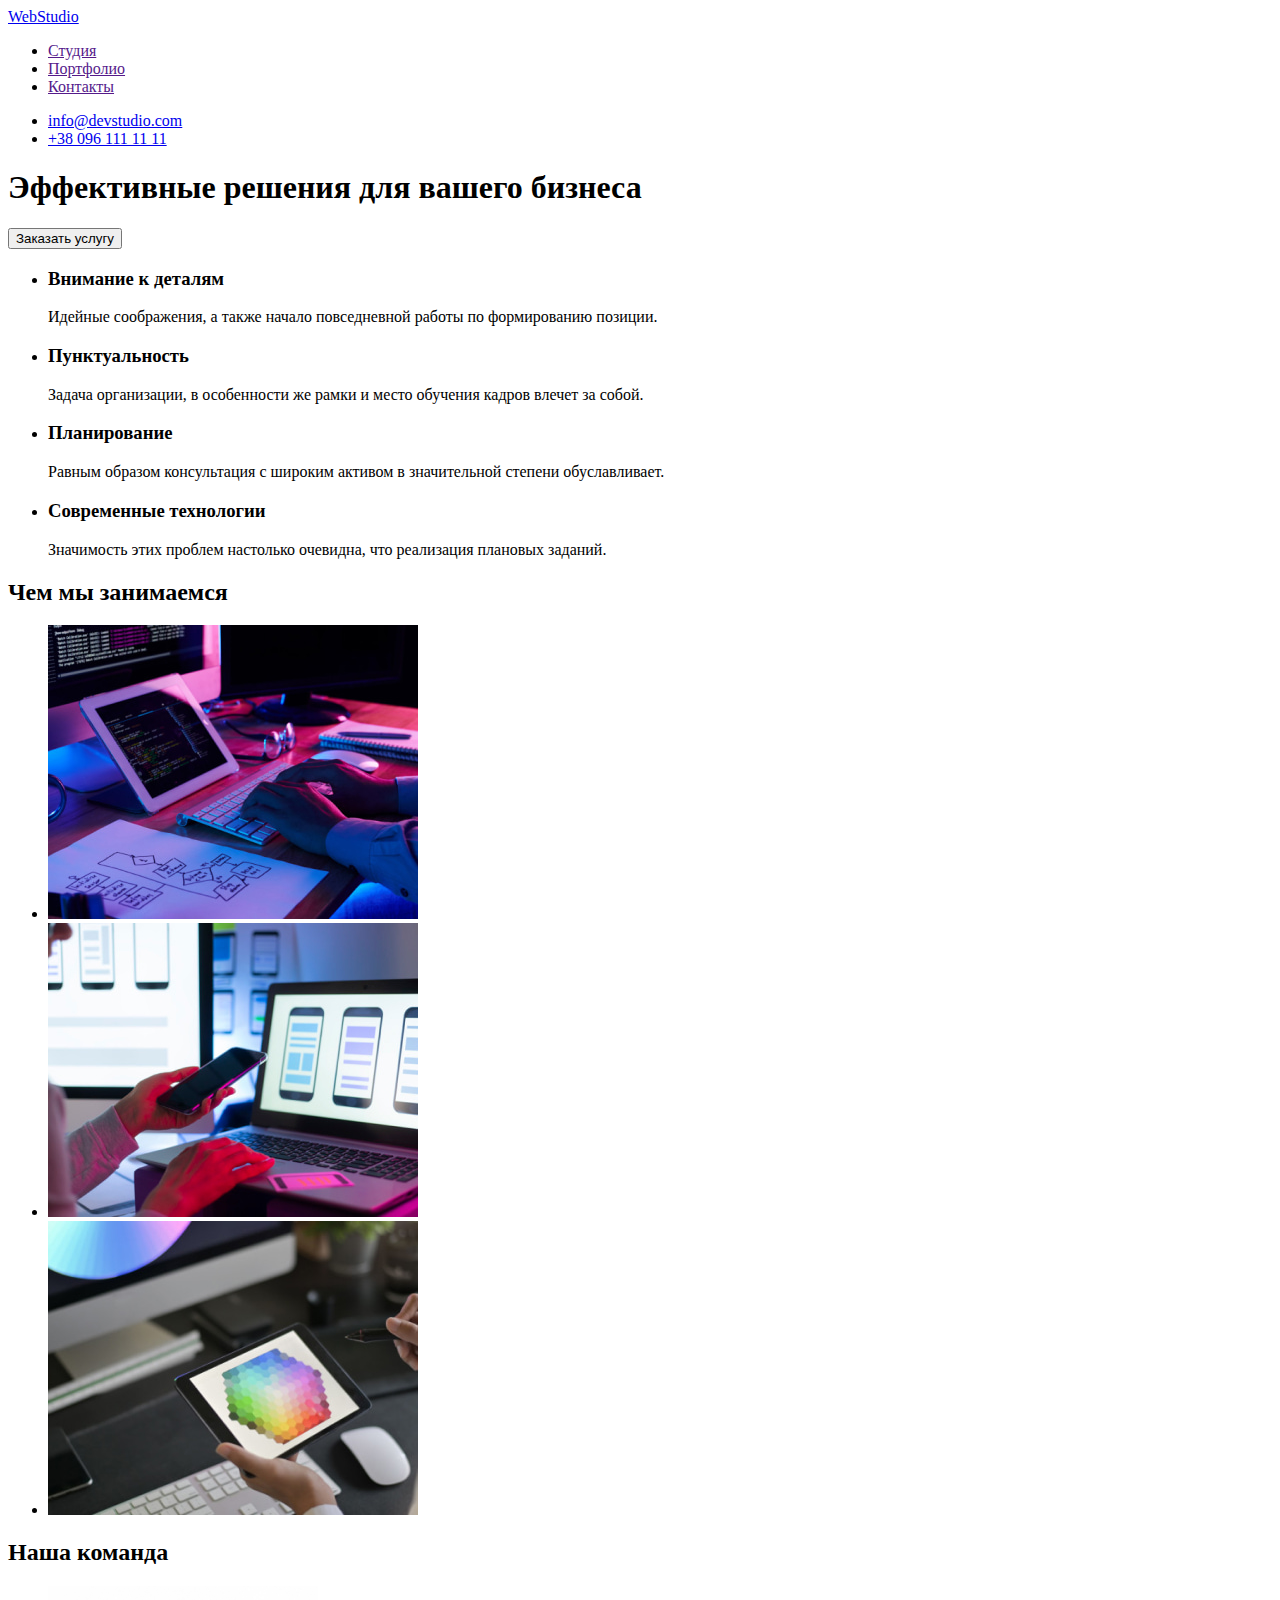
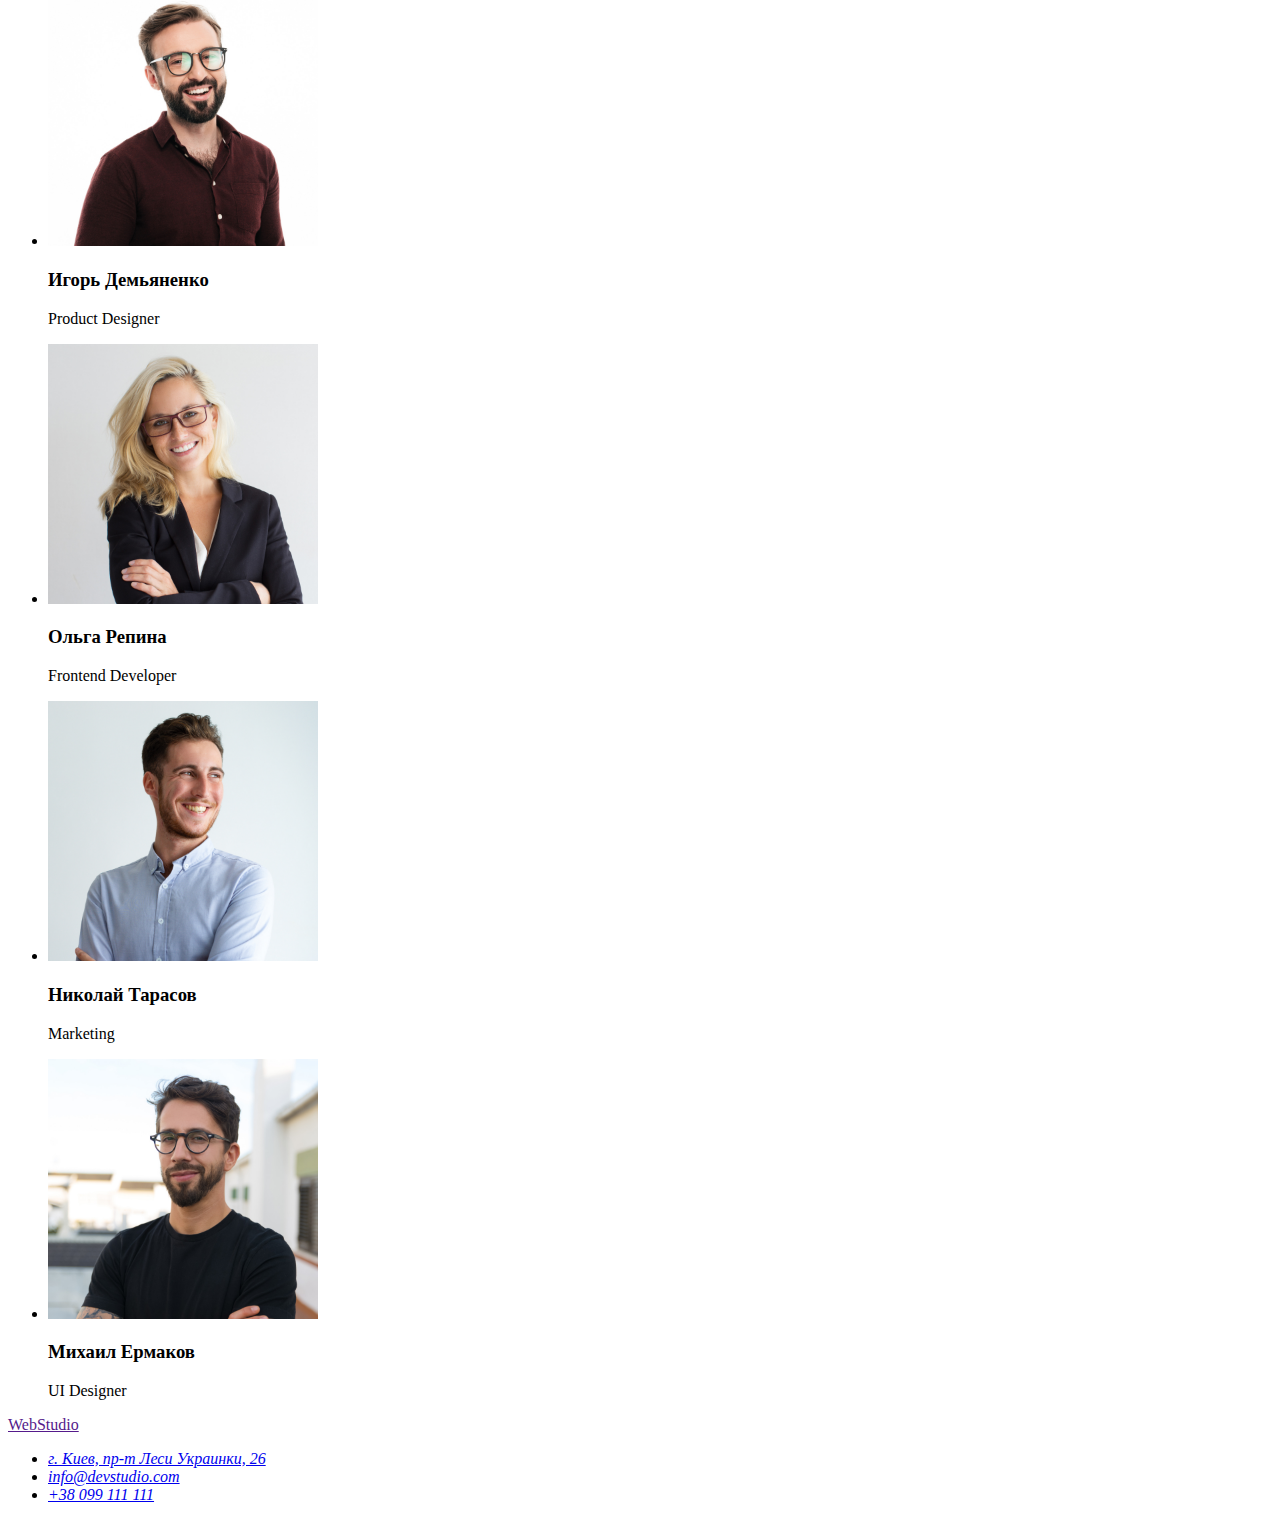
==== index.html @ cea3f9fb "Initial commit" ====
<!DOCTYPE html>
<html lang="ru">
  <head>
    <meta charset="UTF-8" />
    <meta http-equiv="X-UA-Compatible" content="IE=edge" />
    <meta name="viewport" content="width=device-width, initial-scale=1.0" />
    <title>WebStudio</title>
  </head>
  <body>
    <header>
      <nav>
        <a href="/"> WebStudio </a>

        <ul>
          <li><a href="">Студия</a></li>
          <li><a href="">Портфолио</a></li>
          <li><a href="">Контакты</a></li>
        </ul>
      </nav>

      <ul>
        <li><a href="info@devstudio.com">info@devstudio.com</a></li>
        <li><a href="+380961111111">+38 096 111 11 11</a></li>
      </ul>
    </header>

    <main>
      <section>
        <h1>Эффективные решения для вашего бизнеса</h1>
        <button type="button">Заказать услугу</button>
      </section>

      <section>
        <h2 hidden>Особенности</h2>
        <ul>
          <li>
            <h3>Внимание к деталям</h3>
            <p>
              Идейные соображения, а также начало повседневной работы по
              формированию позиции.
            </p>
          </li>
          <li>
            <h3>Пунктуальность</h3>
            <p>
              Задача организации, в особенности же рамки и место обучения кадров
              влечет за собой.
            </p>
          </li>
          <li>
            <h3>Планирование</h3>
            <p>
              Равным образом консультация с широким активом в значительной
              степени обуславливает.
            </p>
          </li>
          <li>
            <h3>Современные технологии</h3>
            <p>
              Значимость этих проблем настолько очевидна, что реализация
              плановых заданий.
            </p>
          </li>
        </ul>
      </section>

      <section>
        <h2>Чем мы занимаемся</h2>
        <ul>
          <li>
            <img
              src="./images/box/box1.jpg"
              alt="Декстопные приложения"
              width="370"
              height="294"
            />
          </li>
          <li>
            <img
              src="./images/box/box2.jpg"
              alt="Мобильные приложения"
              width="370"
              height="294"
            />
          </li>
          <li>
            <img
              src="./images/box/box3.jpg"
              alt="Дизайнерские решения"
              width="370"
              height="294"
            />
          </li>
        </ul>
      </section>

      <section>
        <h2>Наша команда</h2>
        <ul>
          <li>
            <img
              src="./images/team/team_card1.jpg"
              alt="Product Designer"
              width="270"
            />
            <h3>Игорь Демьяненко</h3>
            <p lang="eng">Product Designer</p>
          </li>

          <li>
            <img
              src="./images/team/team_card2.jpg"
              alt="Frontend Developer"
              width="270"
            />
            <h3>Ольга Репина</h3>
            <p lang="eng">Frontend Developer</p>
          </li>

          <li>
            <img
              src="./images/team/team_card3.jpg"
              alt="Marketing"
              width="270"
            />
            <h3>Николай Тарасов</h3>
            <p lang="eng">Marketing</p>
          </li>

          <li>
            <img
              src="./images/team/team_card4.jpg"
              alt="UI Designer"
              width="270"
            />
            <h3>Михаил Ермаков</h3>
            <p lang="eng">UI Designer</p>
          </li>
        </ul>
      </section>
    </main>

    <footer>
      <a href="">WebStudio</a>
      <address>
        <ul>
          <li>
            <a href="https://goo.gl/maps/xUEJ2qSx6mDGUgE29"
              >г. Киев, пр-т Леси Украинки, 26</a
            >
          </li>
          <li><a href="info@devstudio.com">info@devstudio.com</a></li>
          <li><a href="+380961111111">+38 099 111 111</a></li>
        </ul>
      </address>
    </footer>
  </body>
</html>
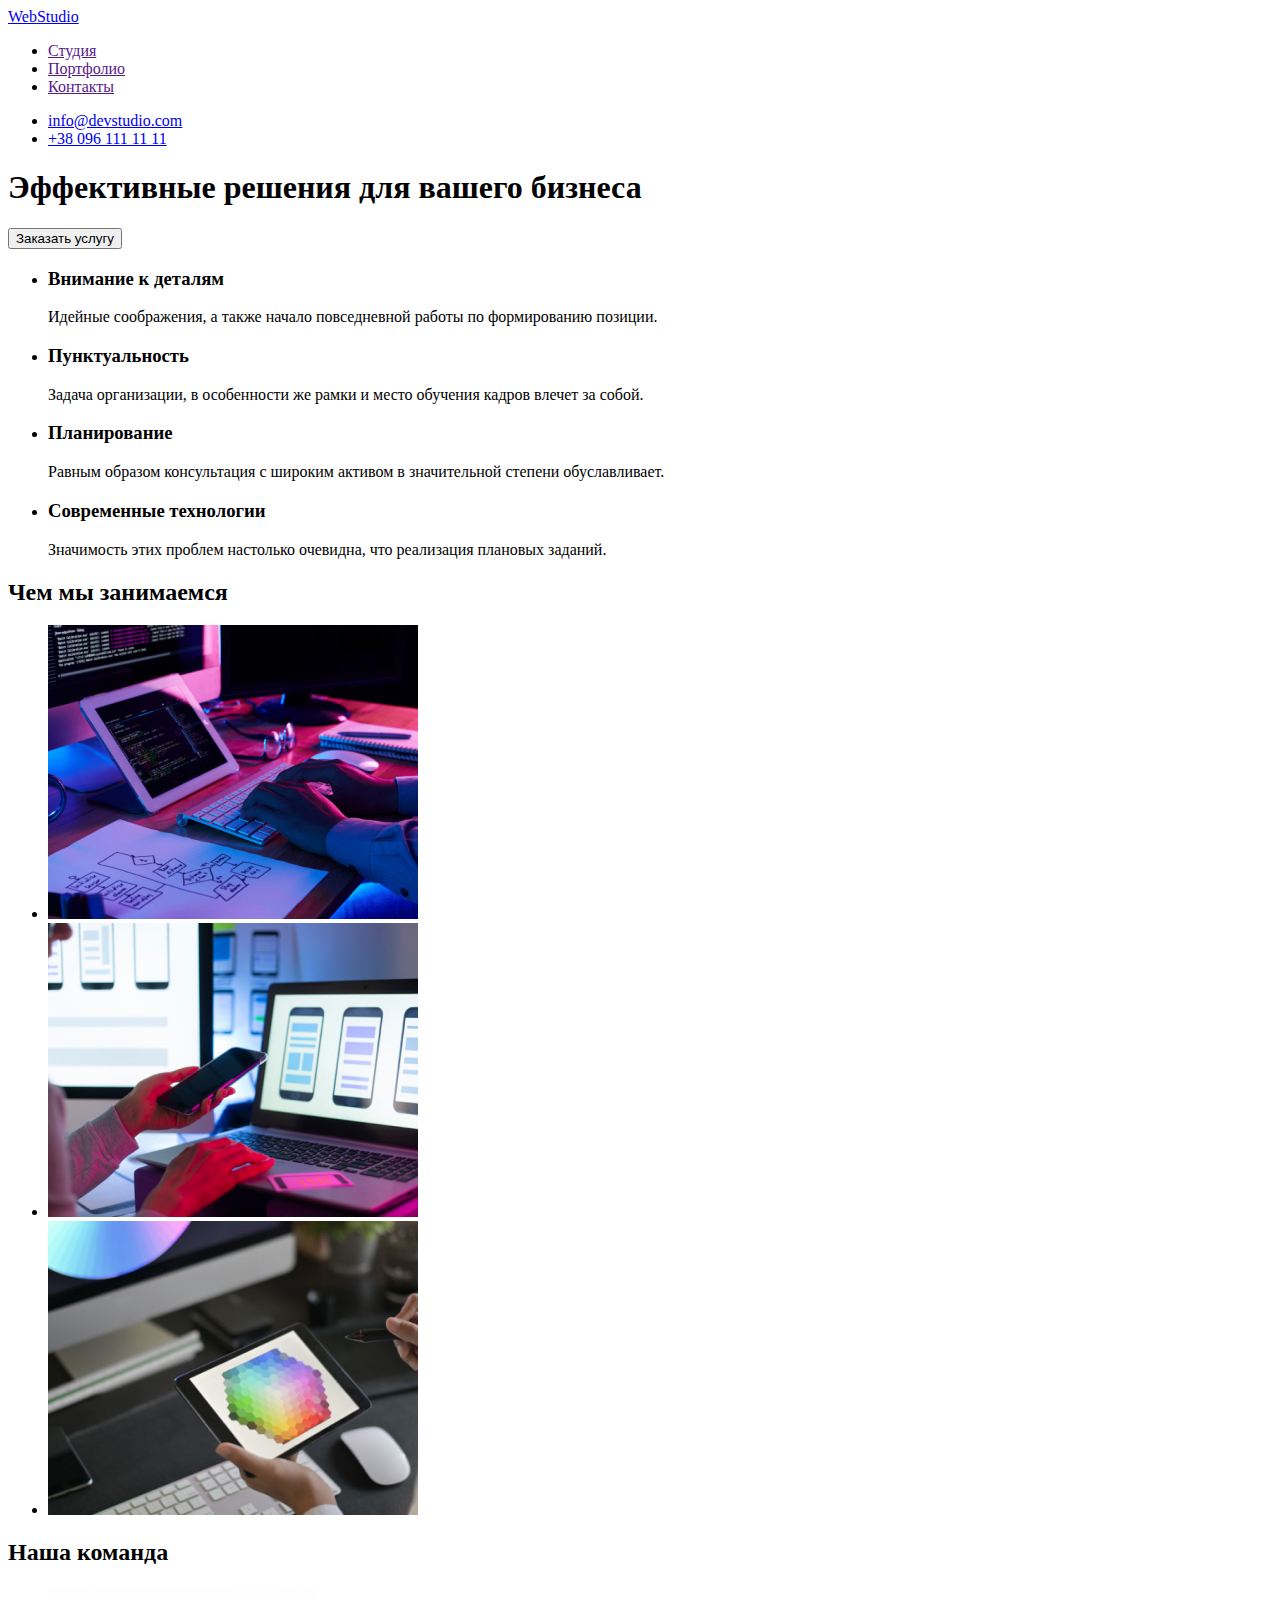
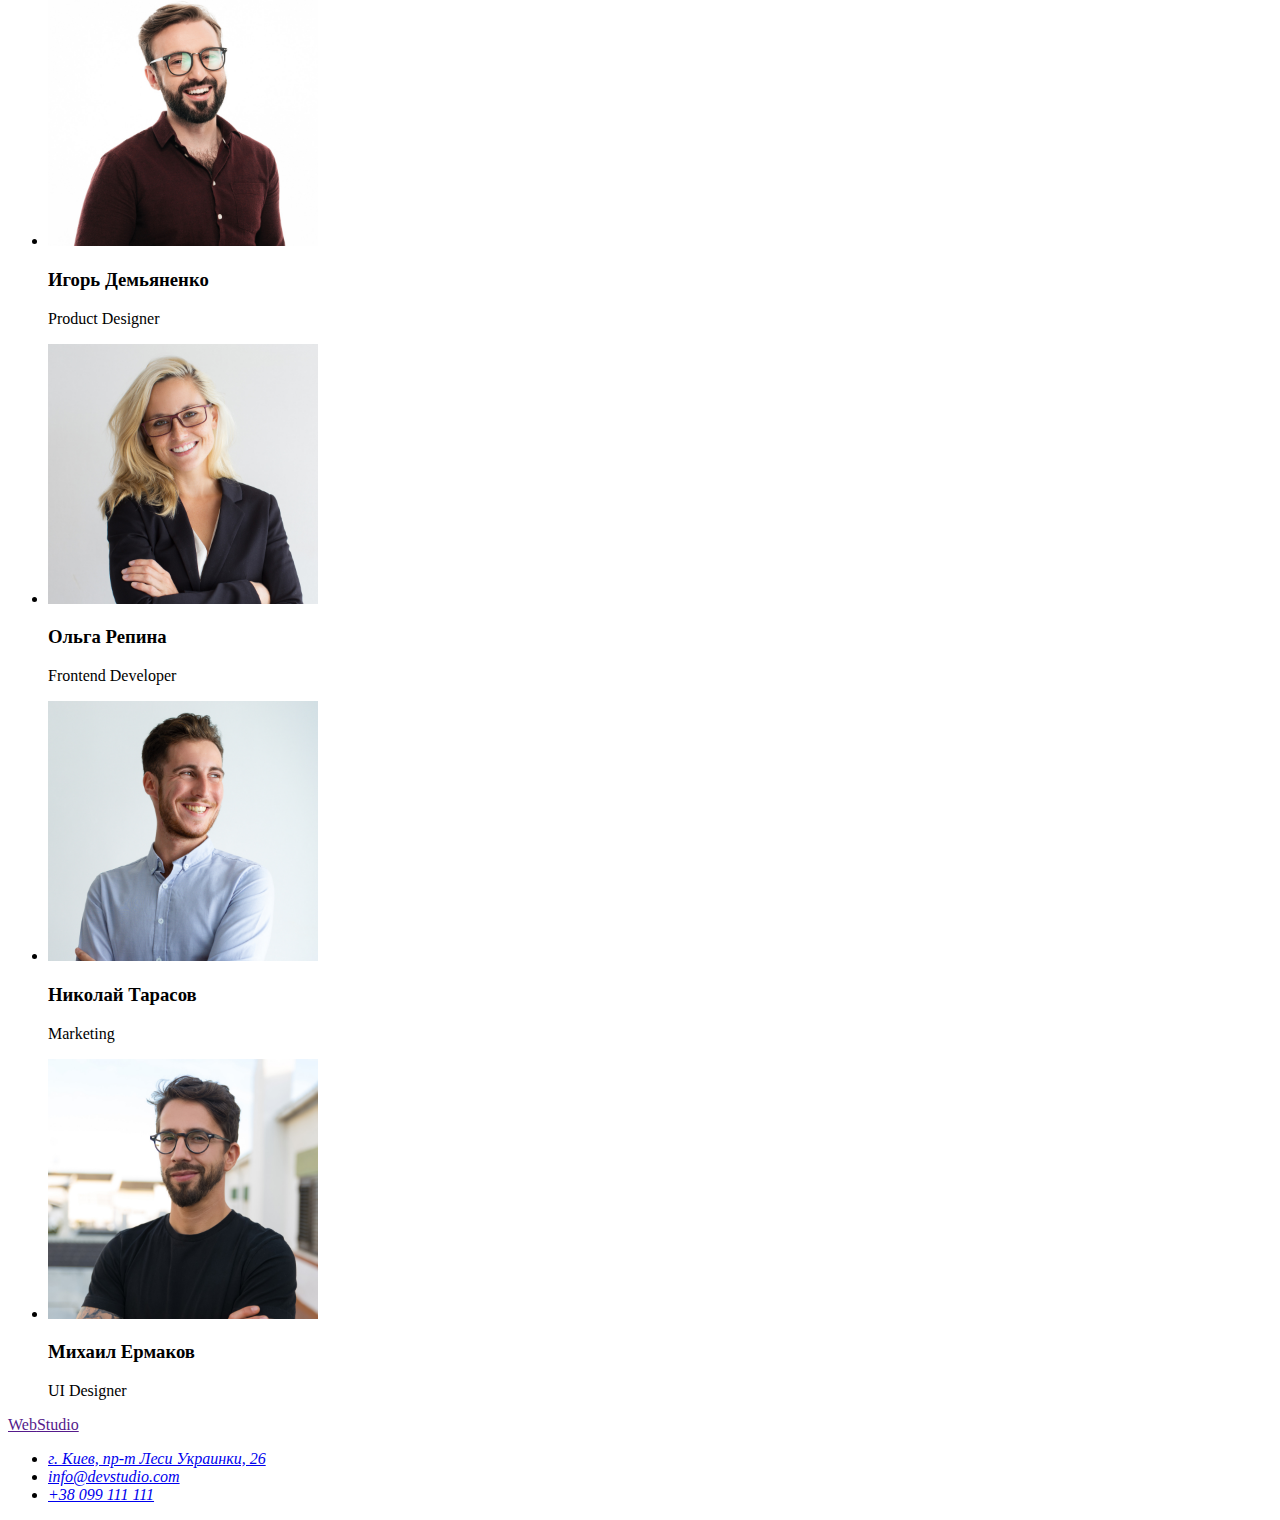
==== commit 1516804e: "Додає класи" ====
--- a/index.html
+++ b/index.html
@@ -5,58 +5,71 @@
     <meta http-equiv="X-UA-Compatible" content="IE=edge" />
     <meta name="viewport" content="width=device-width, initial-scale=1.0" />
     <title>WebStudio</title>
+    <link
+      href="https://fonts.googleapis.com/css2?family=Montserrat:wght@400;700&display=swap"
+      rel="stylesheet"
+    />
+    <link rel="stylesheet" href="./css/styles.css" />
   </head>
   <body>
-    <header>
-      <nav>
-        <a href="/"> WebStudio </a>
+    <header class="header">
+      <nav class="navigation">
+        <span class="home-page"
+          ><a href="/"> <span>Web</span>Studio</a></span
+        >
 
-        <ul>
-          <li><a href="">Студия</a></li>
-          <li><a href="">Портфолио</a></li>
-          <li><a href="">Контакты</a></li>
+        <ul class="navigation-list">
+          <li class="navigation-item"><a href="">Студия</a></li>
+          <li class="navigation-item"><a href="">Портфолио</a></li>
+          <li class="navigation-item"><a href="">Контакты</a></li>
         </ul>
       </nav>
 
-      <ul>
-        <li><a href="info@devstudio.com">info@devstudio.com</a></li>
-        <li><a href="+380961111111">+38 096 111 11 11</a></li>
-      </ul>
+      <div class="contacts">
+        <ul class="contacts-list">
+          <li class="contacts-item">
+            <a href="info@devstudio.com">info@devstudio.com</a>
+          </li>
+          <li class="contacts-item">
+            <a href="+380961111111">+38 096 111 11 11</a>
+          </li>
+        </ul>
+      </div>
     </header>
 
     <main>
-      <section>
-        <h1>Эффективные решения для вашего бизнеса</h1>
-        <button type="button">Заказать услугу</button>
+      <section class="main">
+        <h1 class="title">Эффективные решения для вашего бизнеса</h1>
+        <button type="button" class="button">Заказать услугу</button>
       </section>
 
-      <section>
+      <section class="specifics">
         <h2 hidden>Особенности</h2>
-        <ul>
-          <li>
-            <h3>Внимание к деталям</h3>
-            <p>
+        <ul class="specifics-list">
+          <li class="specifics-item">
+            <h3 class="item">Внимание к деталям</h3>
+            <p class="about-item">
               Идейные соображения, а также начало повседневной работы по
               формированию позиции.
             </p>
           </li>
-          <li>
-            <h3>Пунктуальность</h3>
-            <p>
+          <li class="specifics-item">
+            <h3 class="item">Пунктуальность</h3>
+            <p class="about-item">
               Задача организации, в особенности же рамки и место обучения кадров
               влечет за собой.
             </p>
           </li>
-          <li>
-            <h3>Планирование</h3>
-            <p>
+          <li class="specifics-item">
+            <h3 class="item">Планирование</h3>
+            <p class="about-item">
               Равным образом консультация с широким активом в значительной
               степени обуславливает.
             </p>
           </li>
-          <li>
-            <h3>Современные технологии</h3>
-            <p>
+          <li class="specifics-item">
+            <h3 class="item">Современные технологии</h3>
+            <p class="about-item">
               Значимость этих проблем настолько очевидна, что реализация
               плановых заданий.
             </p>
@@ -64,10 +77,10 @@
         </ul>
       </section>
 
-      <section>
-        <h2>Чем мы занимаемся</h2>
-        <ul>
-          <li>
+      <section class="work">
+        <h2 class="work-title">Чем мы занимаемся</h2>
+        <ul class="work-list">
+          <li class="work-list-item">
             <img
               src="./images/box/box1.jpg"
               alt="Декстопные приложения"
@@ -75,7 +88,7 @@
               height="294"
             />
           </li>
-          <li>
+          <li class="work-list-item">
             <img
               src="./images/box/box2.jpg"
               alt="Мобильные приложения"
@@ -83,7 +96,7 @@
               height="294"
             />
           </li>
-          <li>
+          <li class="work-list-item">
             <img
               src="./images/box/box3.jpg"
               alt="Дизайнерские решения"
@@ -94,63 +107,75 @@
         </ul>
       </section>
 
-      <section>
-        <h2>Наша команда</h2>
+      <section class="team">
+        <h2 class="team-title">Наша команда</h2>
         <ul>
           <li>
-            <img
-              src="./images/team/team_card1.jpg"
-              alt="Product Designer"
-              width="270"
-            />
-            <h3>Игорь Демьяненко</h3>
-            <p lang="eng">Product Designer</p>
+            <div class="team-card">
+              <img
+                src="./images/team/team_card1.jpg"
+                alt="Product Designer"
+                width="270"
+              />
+            </div>
+            <h3 class="team-member">Игорь Демьяненко</h3>
+            <p lang="en">Product Designer</p>
           </li>
 
           <li>
-            <img
-              src="./images/team/team_card2.jpg"
-              alt="Frontend Developer"
-              width="270"
-            />
-            <h3>Ольга Репина</h3>
-            <p lang="eng">Frontend Developer</p>
+            <div class="team-card">
+              <img
+                src="./images/team/team_card2.jpg"
+                alt="Frontend Developer"
+                width="270"
+              />
+            </div>
+            <h3 class="team-member">Ольга Репина</h3>
+            <p class="team-position" lang="en">Frontend Developer</p>
           </li>
 
           <li>
-            <img
-              src="./images/team/team_card3.jpg"
-              alt="Marketing"
-              width="270"
-            />
-            <h3>Николай Тарасов</h3>
-            <p lang="eng">Marketing</p>
+            <div class="team-card">
+              <img
+                src="./images/team/team_card3.jpg"
+                alt="Marketing"
+                width="270"
+              />
+            </div>
+            <h3 class="team-member">Николай Тарасов</h3>
+            <p class="team-position" lang="en">Marketing</p>
           </li>
 
           <li>
-            <img
-              src="./images/team/team_card4.jpg"
-              alt="UI Designer"
-              width="270"
-            />
-            <h3>Михаил Ермаков</h3>
-            <p lang="eng">UI Designer</p>
+            <div class="team-card">
+              <img
+                src="./images/team/team_card4.jpg"
+                alt="UI Designer"
+                width="270"
+              />
+            </div>
+            <h3 class="team-member">Михаил Ермаков</h3>
+            <p lang="en">UI Designer</p>
           </li>
         </ul>
       </section>
     </main>
 
-    <footer>
-      <a href="">WebStudio</a>
-      <address>
-        <ul>
-          <li>
+    <footer class="footer">
+      <a href=""><span>Web</span>Studio</a>
+      <address class="address">
+        <ul class="address-list">
+          <li class="address-item">
             <a href="https://goo.gl/maps/xUEJ2qSx6mDGUgE29"
               >г. Киев, пр-т Леси Украинки, 26</a
             >
           </li>
-          <li><a href="info@devstudio.com">info@devstudio.com</a></li>
-          <li><a href="+380961111111">+38 099 111 111</a></li>
+          <li class="address-item">
+            <a href="info@devstudio.com">info@devstudio.com</a>
+          </li>
+          <li class="address-item">
+            <a href="+380961111111">+38 099 111 111</a>
+          </li>
         </ul>
       </address>
     </footer>
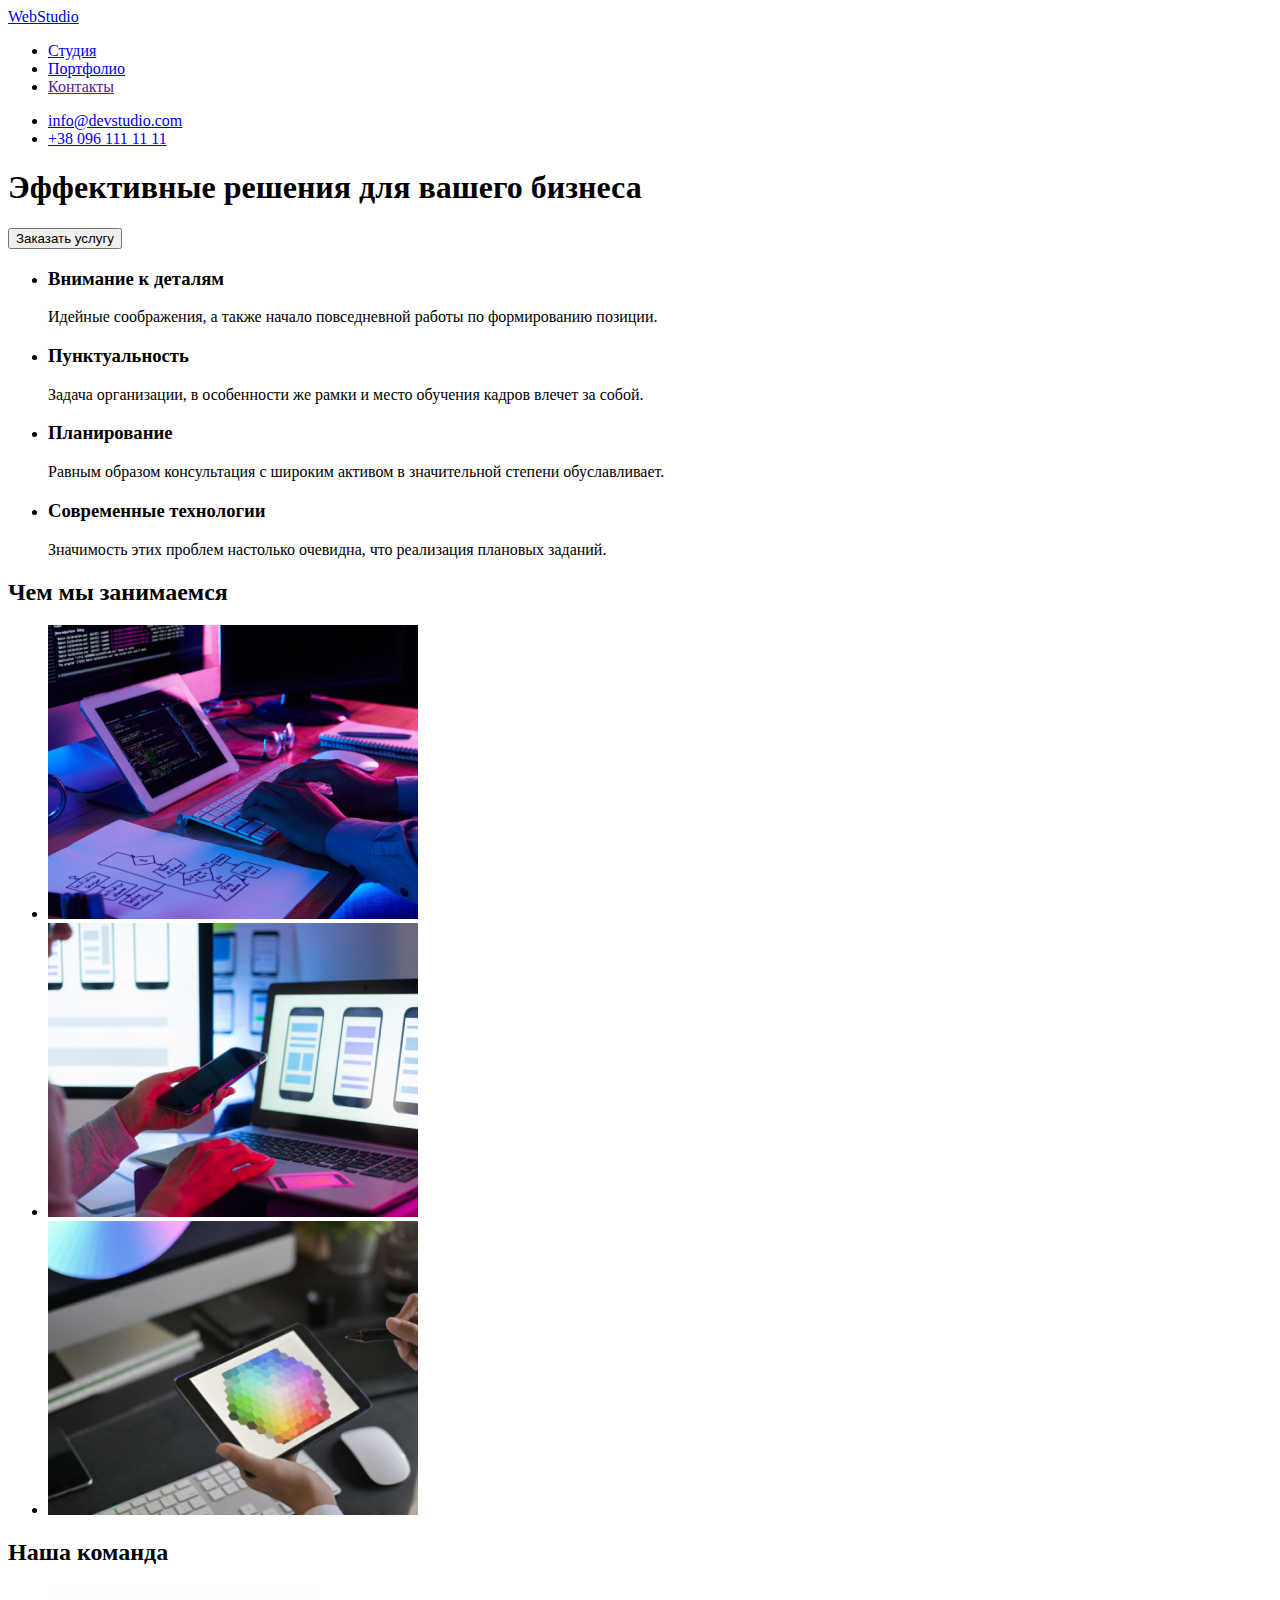
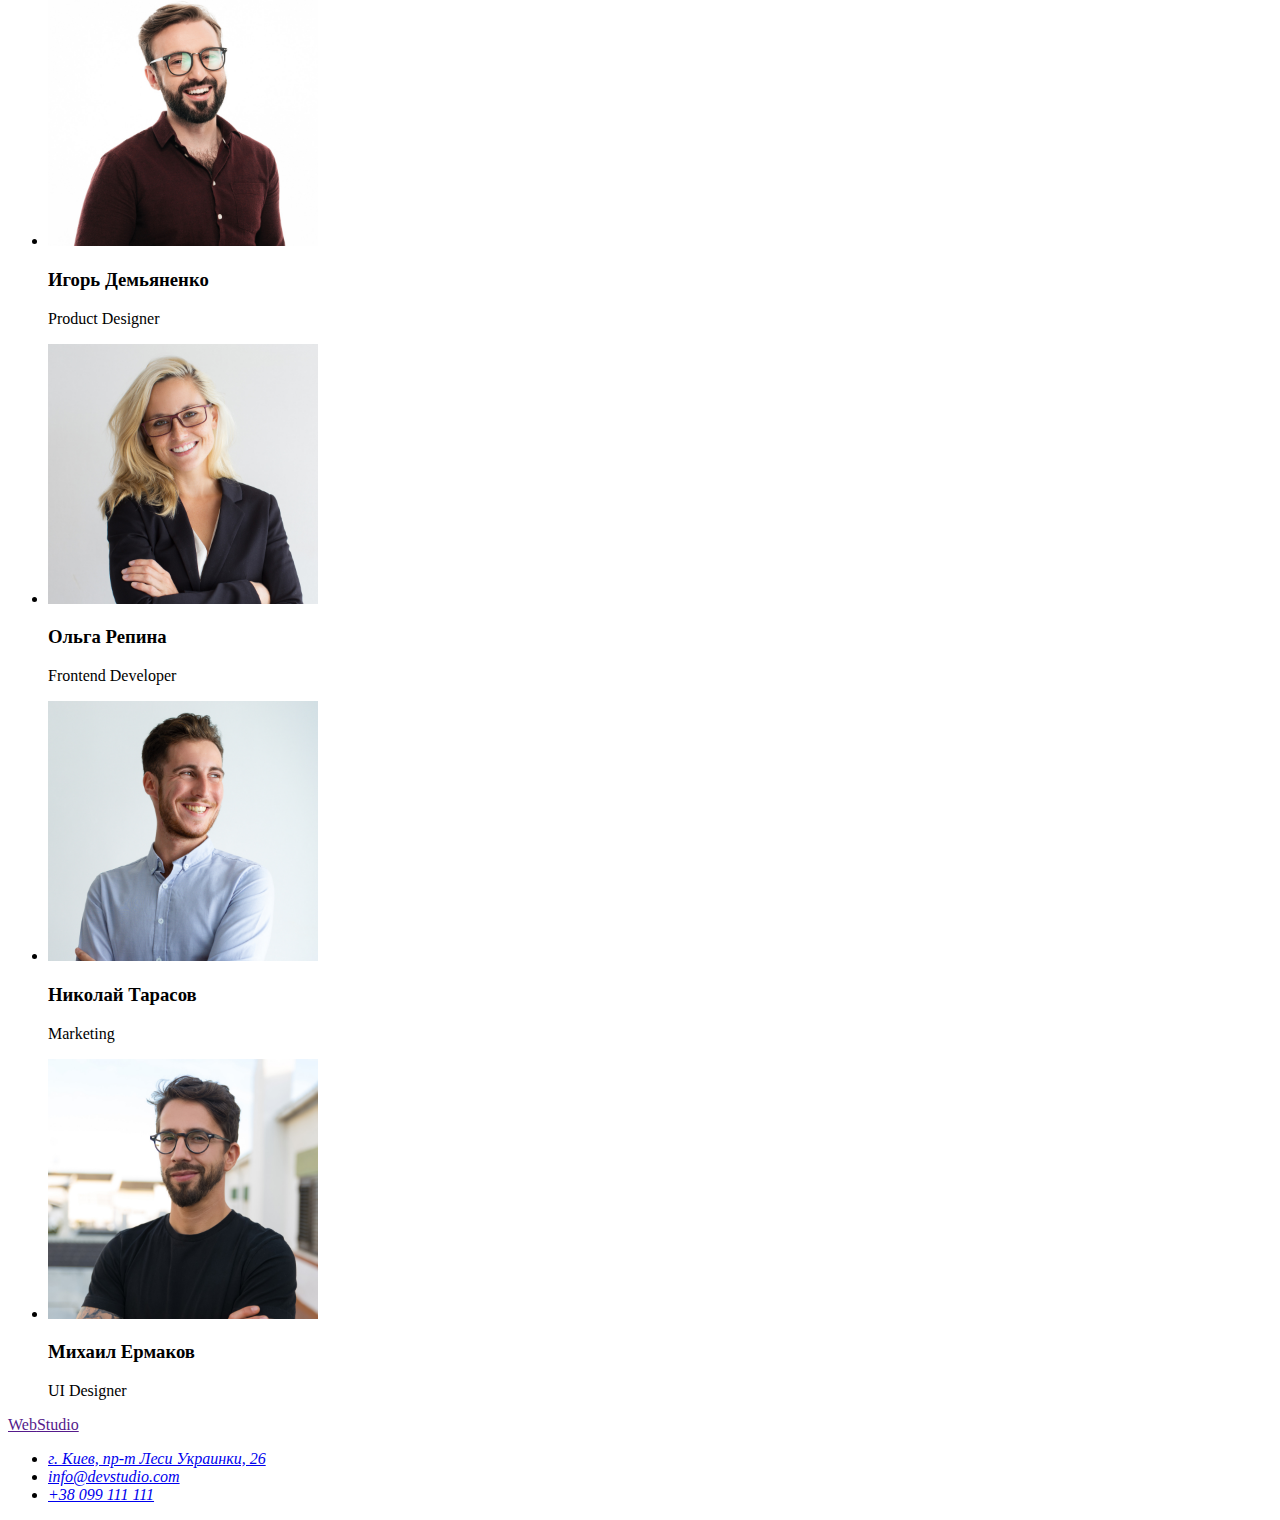
==== commit e30bdc1d: "корегує класи" ====
--- a/index.html
+++ b/index.html
@@ -5,71 +5,76 @@
     <meta http-equiv="X-UA-Compatible" content="IE=edge" />
     <meta name="viewport" content="width=device-width, initial-scale=1.0" />
     <title>WebStudio</title>
+    <link rel="preconnect" href="https://fonts.googleapis.com" />
+    <link rel="preconnect" href="https://fonts.gstatic.com" crossorigin />
+    <link rel="preconnect" href="https://fonts.googleapis.com" />
+    <link rel="preconnect" href="https://fonts.gstatic.com" crossorigin />
+    <link rel="preconnect" href="https://fonts.googleapis.com" />
+    <link rel="preconnect" href="https://fonts.gstatic.com" crossorigin />
     <link
-      href="https://fonts.googleapis.com/css2?family=Montserrat:wght@400;700&display=swap"
+      href="https://fonts.googleapis.com/css2?family=Raleway:wght@700&family=Roboto:wght@400;500;700;900&display=swap"
       rel="stylesheet"
     />
     <link rel="stylesheet" href="./css/styles.css" />
   </head>
   <body>
-    <header class="header">
-      <nav class="navigation">
-        <span class="home-page"
-          ><a href="/"> <span>Web</span>Studio</a></span
-        >
-
-        <ul class="navigation-list">
-          <li class="navigation-item"><a href="">Студия</a></li>
-          <li class="navigation-item"><a href="">Портфолио</a></li>
-          <li class="navigation-item"><a href="">Контакты</a></li>
+    <header>
+      <nav class="nav">
+        <a href="index.html"><span class="navagation-color">Web</span>Studio</a>
+        <ul class="nav-list">
+          <li class="link-studio">
+            <a href="index.html" class="current">Студия</a>
+          </li>
+          <li class="link-portfolio">
+            <a href="./portfolio.html">Портфолио</a>
+          </li>
+          <li class="link-contacts"><a href="">Контакты</a></li>
         </ul>
       </nav>
 
-      <div class="contacts">
-        <ul class="contacts-list">
-          <li class="contacts-item">
-            <a href="info@devstudio.com">info@devstudio.com</a>
-          </li>
-          <li class="contacts-item">
-            <a href="+380961111111">+38 096 111 11 11</a>
-          </li>
-        </ul>
-      </div>
+      <ul class="contacts-list">
+        <li class="contacts-mail">
+          <a href="info@devstudio.com">info@devstudio.com</a>
+        </li>
+        <li class="contacts-tel">
+          <a href="+380961111111">+38 096 111 11 11</a>
+        </li>
+      </ul>
     </header>
 
     <main>
       <section class="main">
-        <h1 class="title">Эффективные решения для вашего бизнеса</h1>
+        <h1 class="main-title">Эффективные решения для вашего бизнеса</h1>
         <button type="button" class="button">Заказать услугу</button>
       </section>
 
-      <section class="specifics">
+      <section class="section">
         <h2 hidden>Особенности</h2>
-        <ul class="specifics-list">
-          <li class="specifics-item">
-            <h3 class="item">Внимание к деталям</h3>
-            <p class="about-item">
+        <ul class="features-list">
+          <li class="features-item">
+            <h3 class="features-item">Внимание к деталям</h3>
+            <p class="features-about">
               Идейные соображения, а также начало повседневной работы по
               формированию позиции.
             </p>
           </li>
-          <li class="specifics-item">
-            <h3 class="item">Пунктуальность</h3>
-            <p class="about-item">
+          <li class="features-list">
+            <h3 class="features-list">Пунктуальность</h3>
+            <p class="features-about">
               Задача организации, в особенности же рамки и место обучения кадров
               влечет за собой.
             </p>
           </li>
-          <li class="specifics-item">
-            <h3 class="item">Планирование</h3>
-            <p class="about-item">
+          <li class="features-list">
+            <h3 class="features-list">Планирование</h3>
+            <p class="features-about">
               Равным образом консультация с широким активом в значительной
               степени обуславливает.
             </p>
           </li>
-          <li class="specifics-item">
-            <h3 class="item">Современные технологии</h3>
-            <p class="about-item">
+          <li class="features-list">
+            <h3 class="features-list">Современные технологии</h3>
+            <p class="features-about">
               Значимость этих проблем настолько очевидна, что реализация
               плановых заданий.
             </p>
@@ -77,8 +82,8 @@
         </ul>
       </section>
 
-      <section class="work">
-        <h2 class="work-title">Чем мы занимаемся</h2>
+      <section class="section">
+        <h2 class="title">Чем мы занимаемся</h2>
         <ul class="work-list">
           <li class="work-list-item">
             <img
@@ -107,8 +112,8 @@
         </ul>
       </section>
 
-      <section class="team">
-        <h2 class="team-title">Наша команда</h2>
+      <section class="section">
+        <h2 class="title">Наша команда</h2>
         <ul>
           <li>
             <div class="team-card">
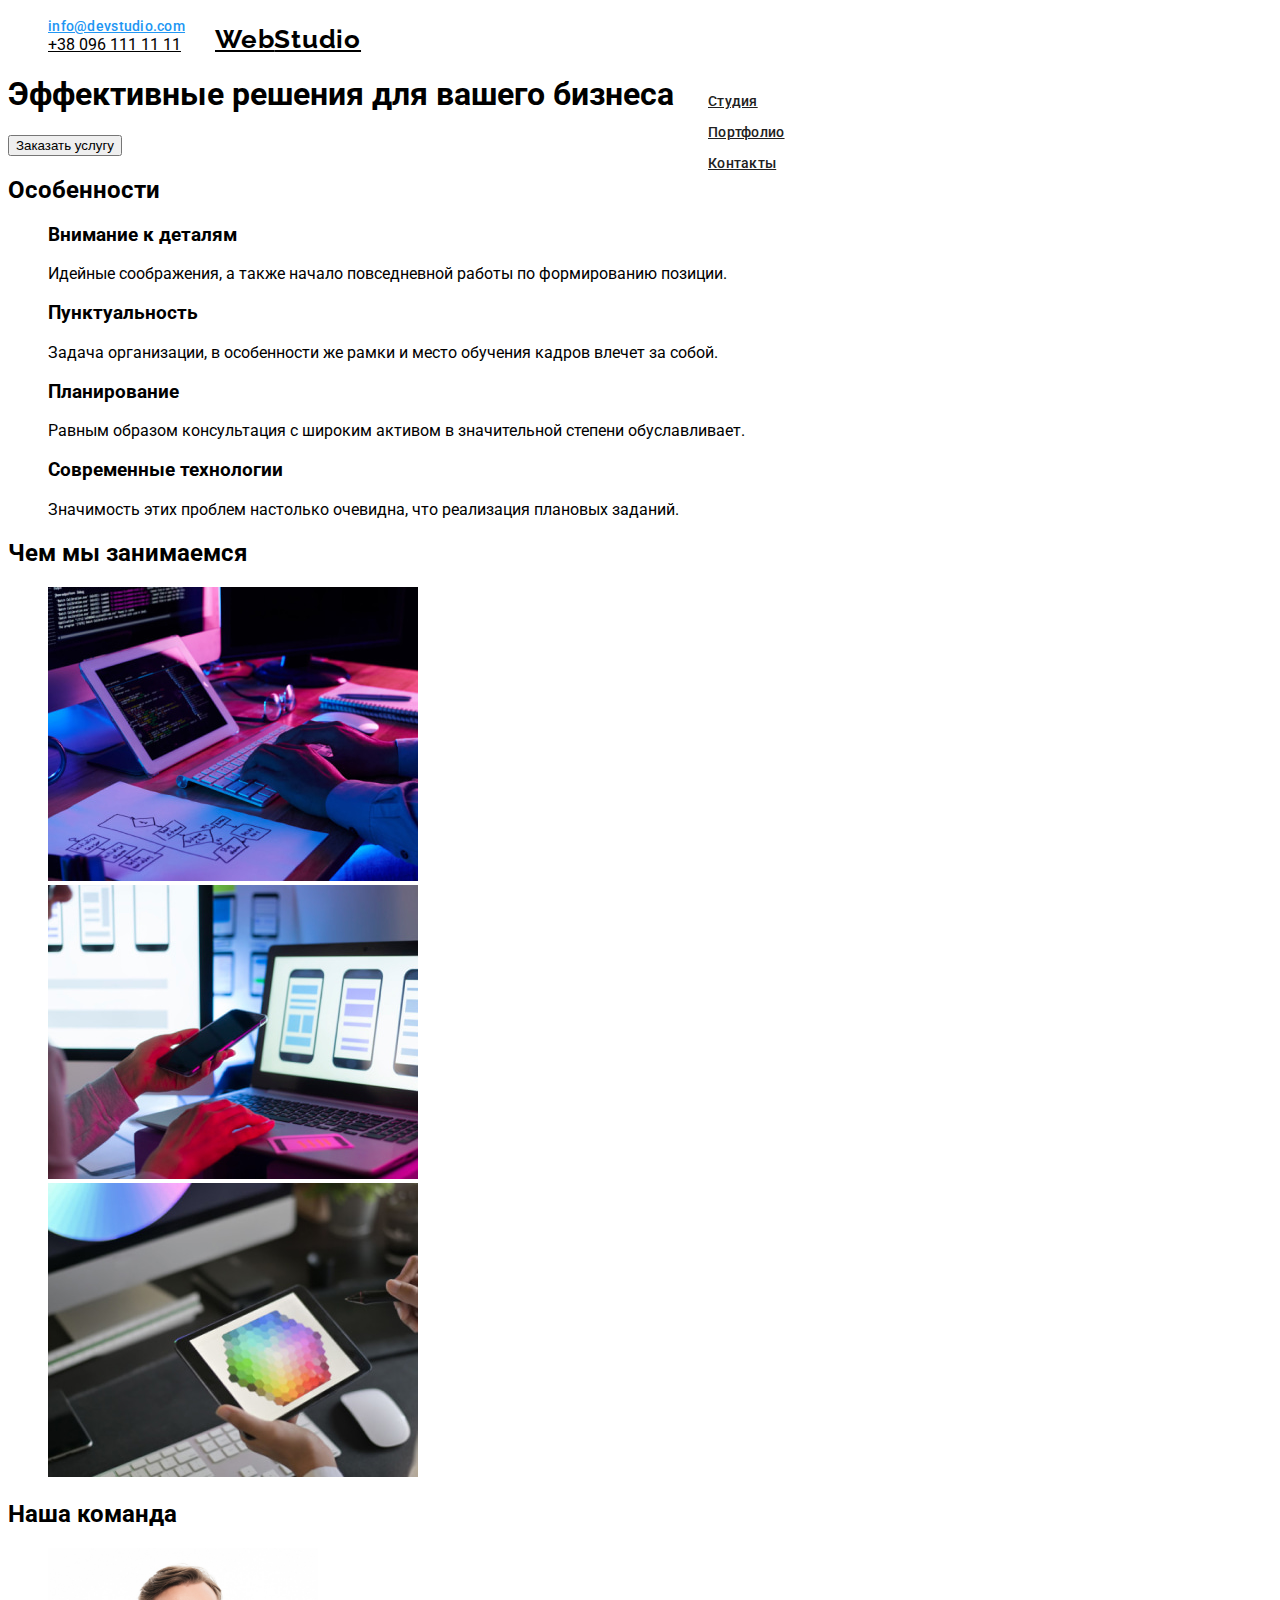
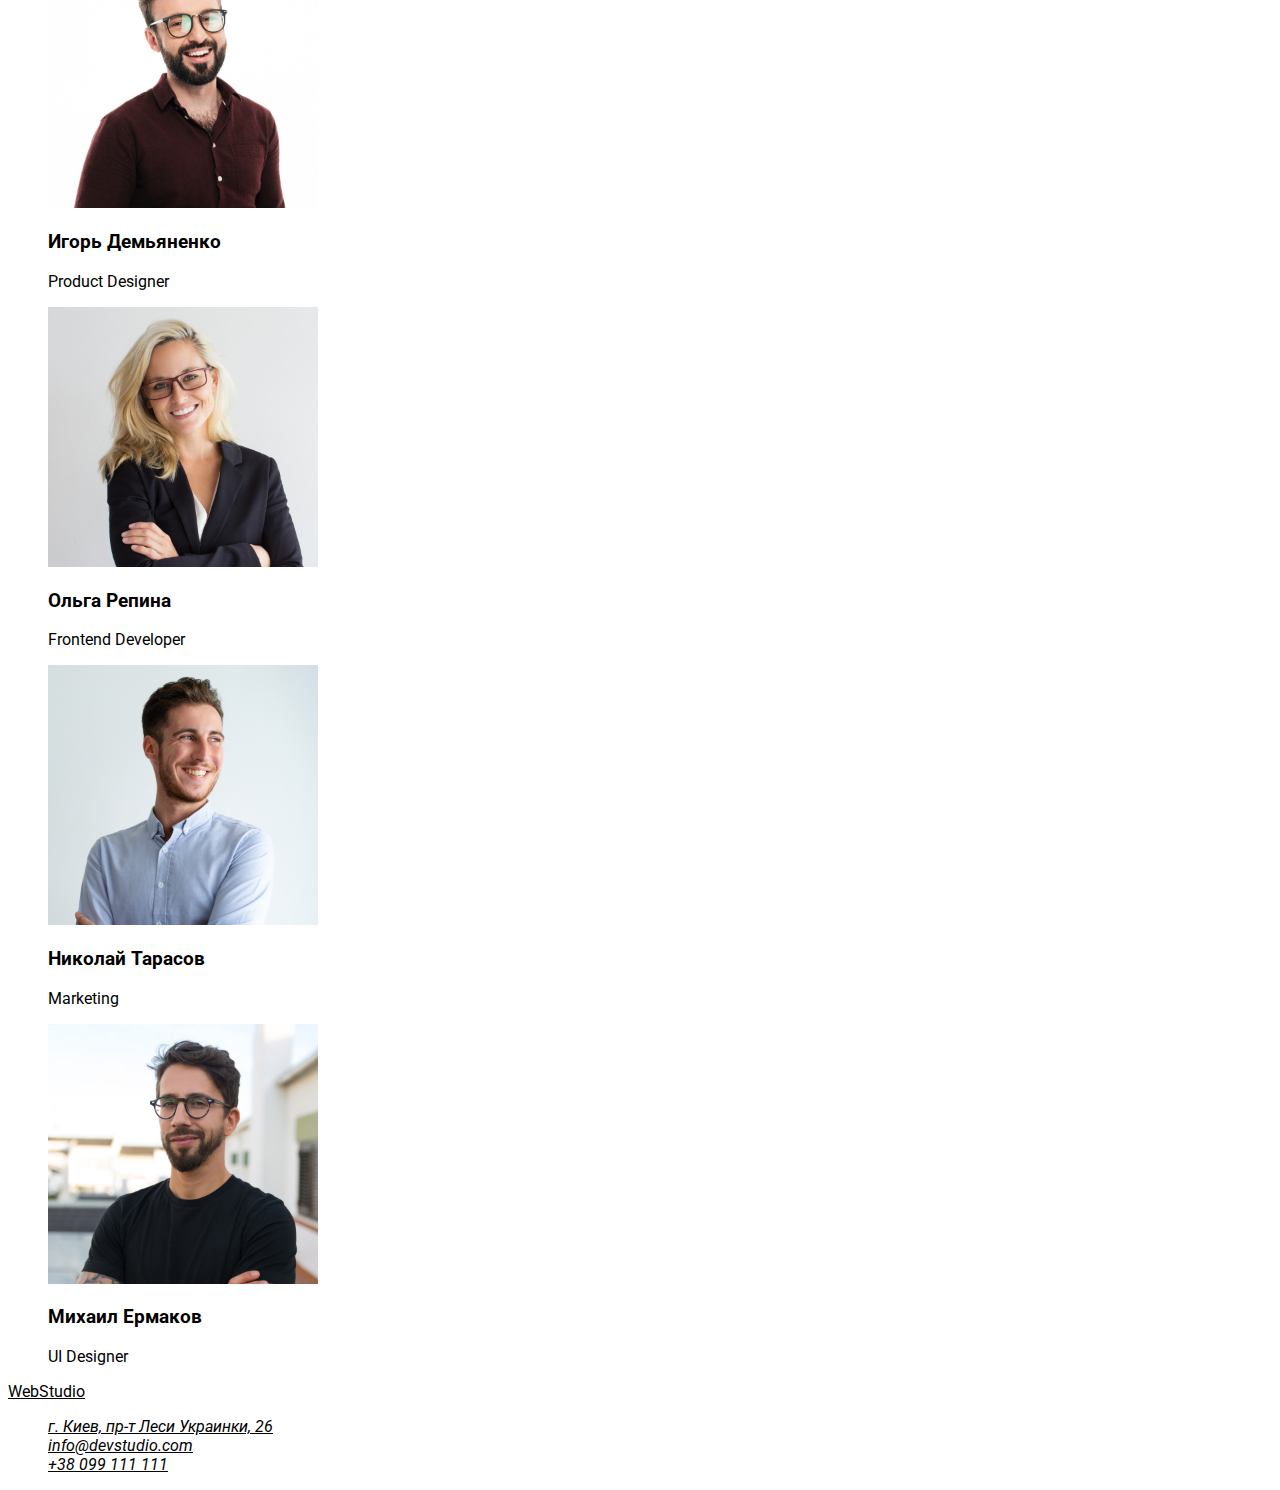
==== commit 268f2095: "Додає лінк для стилів. Дає класи секціям" ====
--- a/index.html
+++ b/index.html
@@ -4,76 +4,83 @@
     <meta charset="UTF-8" />
     <meta http-equiv="X-UA-Compatible" content="IE=edge" />
     <meta name="viewport" content="width=device-width, initial-scale=1.0" />
-    <title>WebStudio</title>
-    <link rel="preconnect" href="https://fonts.googleapis.com" />
-    <link rel="preconnect" href="https://fonts.gstatic.com" crossorigin />
-    <link rel="preconnect" href="https://fonts.googleapis.com" />
-    <link rel="preconnect" href="https://fonts.gstatic.com" crossorigin />
     <link rel="preconnect" href="https://fonts.googleapis.com" />
     <link rel="preconnect" href="https://fonts.gstatic.com" crossorigin />
     <link
       href="https://fonts.googleapis.com/css2?family=Raleway:wght@700&family=Roboto:wght@400;500;700;900&display=swap"
       rel="stylesheet"
     />
+    <title>WebStudio</title>
     <link rel="stylesheet" href="./css/styles.css" />
   </head>
   <body>
-    <header>
+    <header class="header">
       <nav class="nav">
-        <a href="index.html"><span class="navagation-color">Web</span>Studio</a>
-        <ul class="nav-list">
-          <li class="link-studio">
-            <a href="index.html" class="current">Студия</a>
-          </li>
-          <li class="link-portfolio">
-            <a href="./portfolio.html">Портфолио</a>
-          </li>
-          <li class="link-contacts"><a href="">Контакты</a></li>
+        <div>
+          <a class="link" href="index.html"
+            ><span class="color-web">Web</span
+            ><span class="color-studio">Studio</span></a
+          >
+        </div>
+        <ul class="nav-list list">
+          <li class="nav-item">
+            <a class="link nav-link" href="index.html">Студия</a>
+          </li>
+          <li class="nav-item">
+            <a class="link nav-link" href="./portfolio.html">Портфолио</a>
+          </li>
+          <li class="nav-item">
+            <a class="link nav-link" href="">Контакты</a>
+          </li>
         </ul>
       </nav>
 
-      <ul class="contacts-list">
-        <li class="contacts-mail">
-          <a href="info@devstudio.com">info@devstudio.com</a>
+      <ul class="contacts-list list">
+        <li class="contacts-item">
+          <a class="contacts-mail link" href="info@devstudio.com"
+            >info@devstudio.com</a
+          >
         </li>
-        <li class="contacts-tel">
-          <a href="+380961111111">+38 096 111 11 11</a>
+        <li class="contacts-item">
+          <a class="contacts-tel link" href="+380961111111"
+            >+38 096 111 11 11</a
+          >
         </li>
       </ul>
     </header>
 
     <main>
-      <section class="main">
-        <h1 class="main-title">Эффективные решения для вашего бизнеса</h1>
-        <button type="button" class="button">Заказать услугу</button>
-      </section>
-
-      <section class="section">
-        <h2 hidden>Особенности</h2>
-        <ul class="features-list">
-          <li class="features-item">
-            <h3 class="features-item">Внимание к деталям</h3>
+      <section class="hero">
+        <h1 class="hero-title">Эффективные решения для вашего бизнеса</h1>
+        <button class="button" type="button">Заказать услугу</button>
+      </section>
+
+      <section class="features">
+        <h2 class="features-title">Особенности</h2>
+        <ul class="features-list list">
+          <li class="features-item">
+            <h3 class="features-title-item">Внимание к деталям</h3>
             <p class="features-about">
               Идейные соображения, а также начало повседневной работы по
               формированию позиции.
             </p>
           </li>
-          <li class="features-list">
-            <h3 class="features-list">Пунктуальность</h3>
+          <li class="features-item">
+            <h3 class="features-title-item">Пунктуальность</h3>
             <p class="features-about">
               Задача организации, в особенности же рамки и место обучения кадров
               влечет за собой.
             </p>
           </li>
-          <li class="features-list">
-            <h3 class="features-list">Планирование</h3>
+          <li class="features-item">
+            <h3 class="features-title-item">Планирование</h3>
             <p class="features-about">
               Равным образом консультация с широким активом в значительной
               степени обуславливает.
             </p>
           </li>
-          <li class="features-list">
-            <h3 class="features-list">Современные технологии</h3>
+          <li class="features-item">
+            <h3 class="features-title-item">Современные технологии</h3>
             <p class="features-about">
               Значимость этих проблем настолько очевидна, что реализация
               плановых заданий.
@@ -82,9 +89,9 @@
         </ul>
       </section>
 
-      <section class="section">
+      <section class="work">
         <h2 class="title">Чем мы занимаемся</h2>
-        <ul class="work-list">
+        <ul class="work-list list">
           <li class="work-list-item">
             <img
               src="./images/box/box1.jpg"
@@ -112,9 +119,9 @@
         </ul>
       </section>
 
-      <section class="section">
+      <section class="team">
         <h2 class="title">Наша команда</h2>
-        <ul>
+        <ul class="team-list list">
           <li>
             <div class="team-card">
               <img
@@ -124,7 +131,7 @@
               />
             </div>
             <h3 class="team-member">Игорь Демьяненко</h3>
-            <p lang="en">Product Designer</p>
+            <p class="position" lang="en">Product Designer</p>
           </li>
 
           <li>
@@ -136,7 +143,7 @@
               />
             </div>
             <h3 class="team-member">Ольга Репина</h3>
-            <p class="team-position" lang="en">Frontend Developer</p>
+            <p class="position" lang="en">Frontend Developer</p>
           </li>
 
           <li>
@@ -148,7 +155,7 @@
               />
             </div>
             <h3 class="team-member">Николай Тарасов</h3>
-            <p class="team-position" lang="en">Marketing</p>
+            <p class="position" lang="en" lang="en">Marketing</p>
           </li>
 
           <li>
@@ -160,26 +167,36 @@
               />
             </div>
             <h3 class="team-member">Михаил Ермаков</h3>
-            <p lang="en">UI Designer</p>
+            <p class="position" lang="en">UI Designer</p>
           </li>
         </ul>
       </section>
     </main>
 
     <footer class="footer">
-      <a href=""><span>Web</span>Studio</a>
+      <a class="link" href="index.html"
+        ><span class="color-web">Web</span
+        ><span class="color-studio">Studio</span></a
+      >
       <address class="address">
-        <ul class="address-list">
+        <ul class="address-list list">
           <li class="address-item">
-            <a href="https://goo.gl/maps/xUEJ2qSx6mDGUgE29"
+            <a
+              class="address-link link"
+              href="https://goo.gl/maps/xUEJ2qSx6mDGUgE29"
+              class="list"
               >г. Киев, пр-т Леси Украинки, 26</a
             >
           </li>
           <li class="address-item">
-            <a href="info@devstudio.com">info@devstudio.com</a>
+            <a class="address-link link" href="info@devstudio.com"
+              >info@devstudio.com</a
+            >
           </li>
           <li class="address-item">
-            <a href="+380961111111">+38 099 111 111</a>
+            <a class="address-link link" href="tel+380961111111"
+              >+38 099 111 111</a
+            >
           </li>
         </ul>
       </address>
--- a/css/styles.css
+++ b/css/styles.css
@@ -0,0 +1,126 @@
+:root {
+  --primary-font-family: 'Roboto'
+  --primary-text-color: #757575;
+  --title-text-clor: #212121;
+  --accent-color: #2196F3
+  --primari-bg-color:
+}
+
+body {
+  font-family: 'Raleway', sans-serif;
+  font-family: 'Roboto', sans-serif;
+  background-clor: #ffffff;
+  color: #000000;
+}
+
+/* робить чорними усі посилання */
+a {
+  color: #000000;
+}
+
+/* прибирає маркери списку */
+ul {
+  list-style: none;
+}
+
+/* nav */
+.nav {
+  color: #000000;
+  position: absolute;
+  width: 145px;
+  height: 31px;
+  left: 215px;
+  top: 24px;
+  
+  font-family: Raleway;
+  font-style: normal;
+  font-weight: bold;
+  font-size: 26px;
+  line-height: 31px;
+  letter-spacing: 0.03em;
+  }
+
+.navagation-color {
+color: #2196F3;
+}
+
+.nav-list
+
+
+.link {
+  font-family: Roboto;
+  font-style: normal;
+  font-weight: 500;
+  font-size: 14px;
+  line-height: 16px;
+  letter-spacing: 0.02em;
+  color: #212121;
+}
+
+.contacts-mail {
+  font-family: Roboto;
+  font-style: normal;
+  font-weight: 500;
+  font-size: 14px;l
+  ine-height: 16px;
+  letter-spacing: 0.02em;
+  color: #2196F3;
+}
+.navagation-color {
+  color:#2196F3;
+}
+
+.nav-list {
+  position: absolute;
+  width: 294px;
+  height: 16px;
+  left: 453px;
+  top: 32px;
+}
+
+.link-studio {
+  font-family: Roboto;
+  font-style: normal;
+  font-weight: 500;
+  font-size: 14px;
+  line-height: 16px;
+  letter-spacing: 0.02em;
+  color: #212121;
+}
+
+.link-portfolio {
+  font-family: Roboto;
+  font-style: normal;
+  font-weight: 500;
+  font-size: 14px;
+  line-height: 16px;
+  letter-spacing: 0.02em;
+  color: #212121;
+}
+
+.link-contacts {
+  font-family: Roboto;
+  font-style: normal;
+  font-weight: 500;
+  font-size: 14px;
+  line-height: 16px;
+  letter-spacing: 0.02em;
+  color: #212121;
+}
+
+.contacts-mail {
+  font-family: Roboto;
+  font-style: normal;
+  font-weight: 500;
+  font-size: 14px;
+  line-height: 16px;
+  letter-spacing: 0.02em;
+  color: #2196F3;
+}
+
+
+.site-nav .link:hover,
+.site-nav .link:focus {
+  color: #2196F3;
+
+}
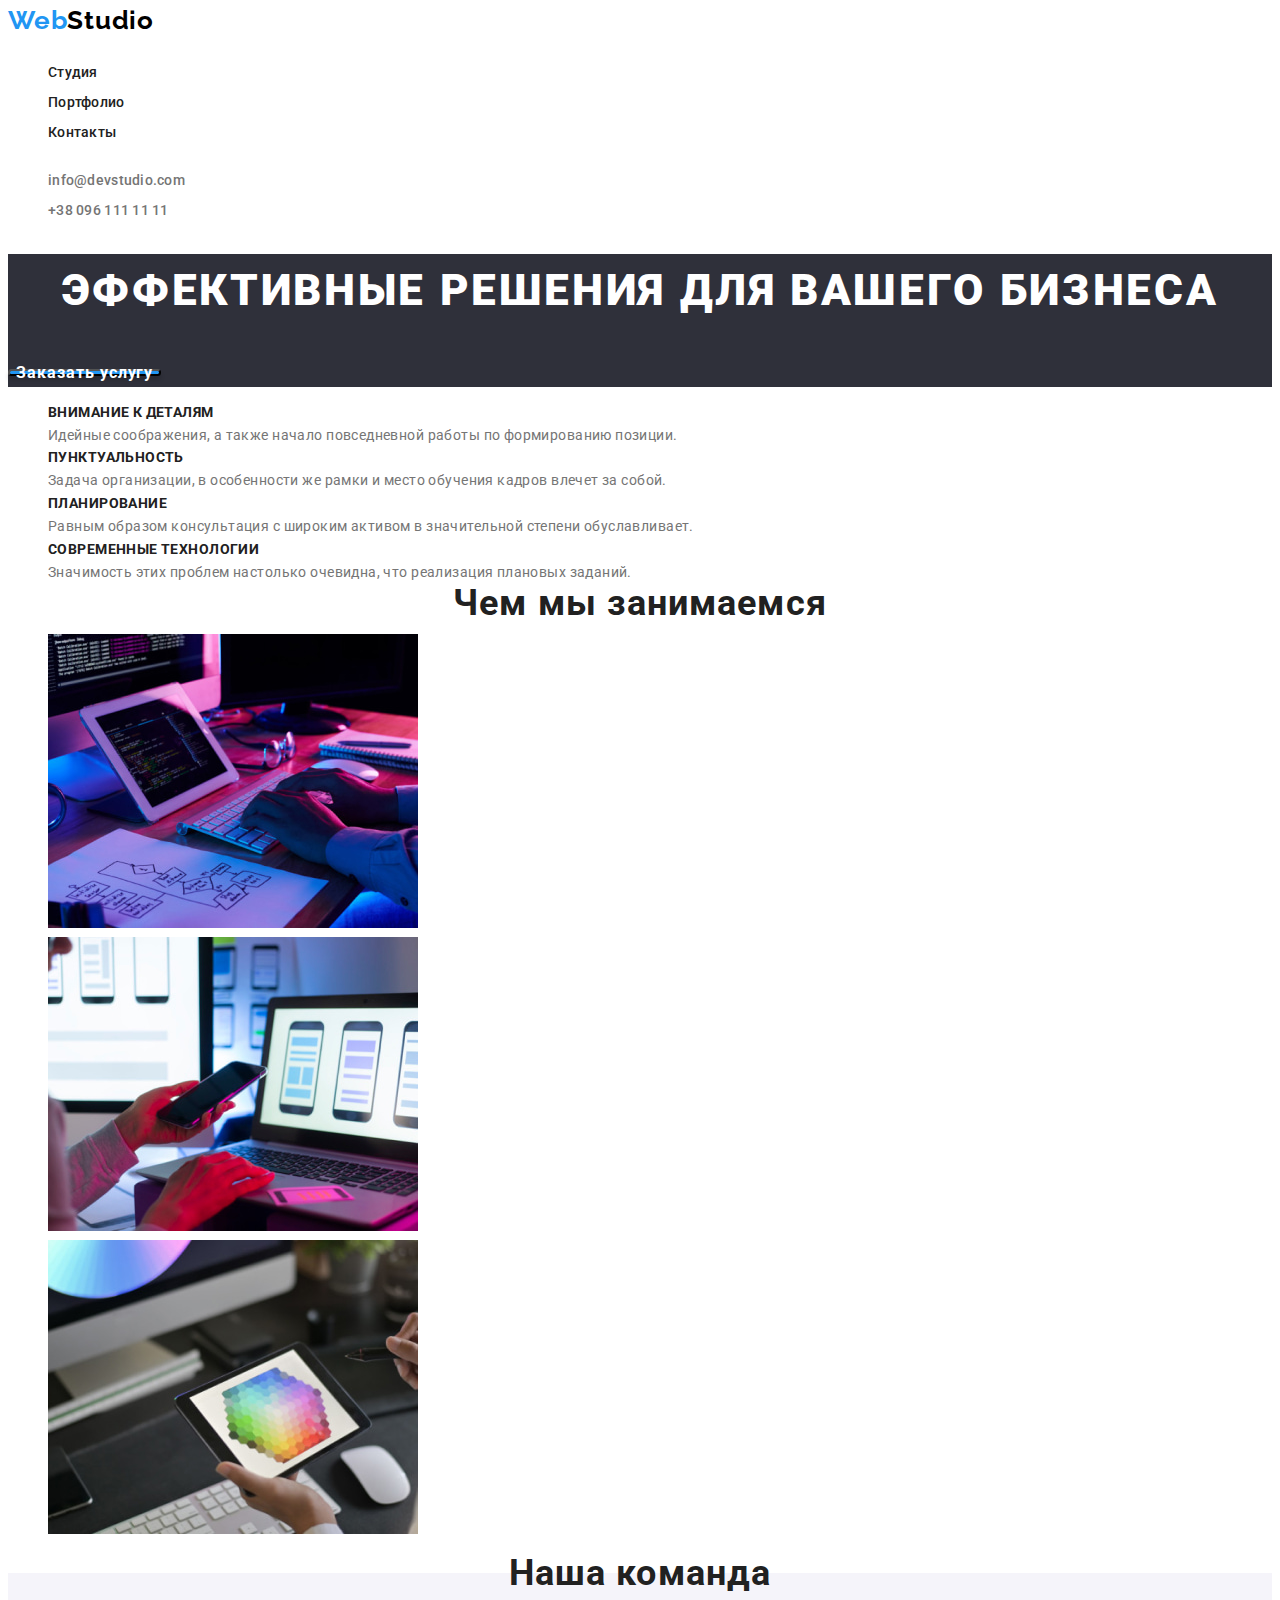
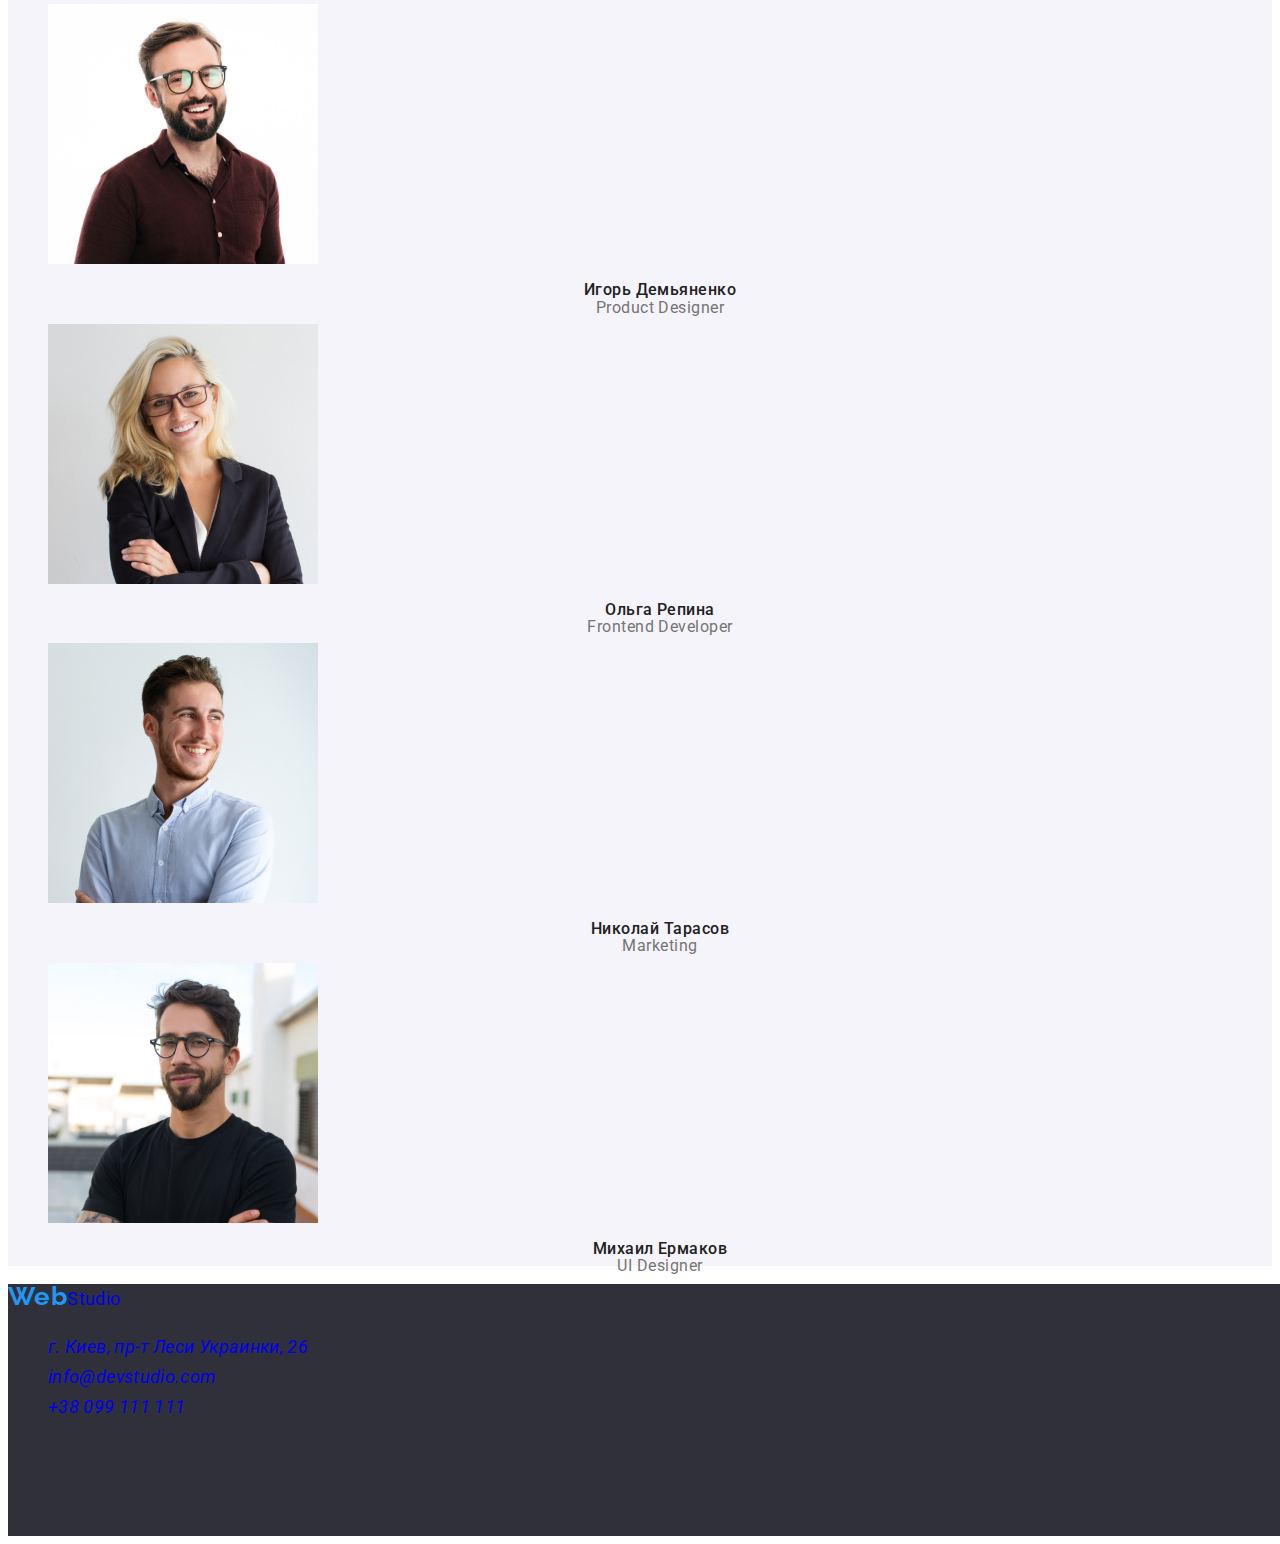
==== commit fa4ceacd: "Оформлює футер" ====
--- a/index.html
+++ b/index.html
@@ -56,7 +56,7 @@
       </section>
 
       <section class="features">
-        <h2 class="features-title">Особенности</h2>
+        <h2 hidden>Особенности</h2>
         <ul class="features-list list">
           <li class="features-item">
             <h3 class="features-title-item">Внимание к деталям</h3>
@@ -155,7 +155,7 @@
               />
             </div>
             <h3 class="team-member">Николай Тарасов</h3>
-            <p class="position" lang="en" lang="en">Marketing</p>
+            <p class="position" lang="en">Marketing</p>
           </li>
 
           <li>
@@ -176,25 +176,22 @@
     <footer class="footer">
       <a class="link" href="index.html"
         ><span class="color-web">Web</span
-        ><span class="color-studio">Studio</span></a
+        ><span class="studio-color">Studio</span></a
       >
       <address class="address">
         <ul class="address-list list">
           <li class="address-item">
-            <a
-              class="address-link link"
-              href="https://goo.gl/maps/xUEJ2qSx6mDGUgE29"
-              class="list"
+            <a class="map link" href="https://goo.gl/maps/xUEJ2qSx6mDGUgE29"
               >г. Киев, пр-т Леси Украинки, 26</a
             >
           </li>
           <li class="address-item">
-            <a class="address-link link" href="info@devstudio.com"
+            <a class="address-mail link" href="info@devstudio.com"
               >info@devstudio.com</a
             >
           </li>
           <li class="address-item">
-            <a class="address-link link" href="tel+380961111111"
+            <a class="address-phone link" href="tel+380961111111"
               >+38 099 111 111</a
             >
           </li>
--- a/css/styles.css
+++ b/css/styles.css
@@ -1,126 +1,219 @@
+/* перемінні */
 :root {
-  --primary-font-family: 'Roboto'
+  --main-font: "Roboto", sans-serif;
+  --secondary-font: "Raleway", sans-serif;
   --primary-text-color: #757575;
-  --title-text-clor: #212121;
-  --accent-color: #2196F3
-  --primari-bg-color:
+  --secondary-lite-txt: #ffffff;
+  --secondary-text-color: #212121;
+  --logo-txt-color: #000000;
+  --accent-text: #2196f3;
+  --button-accent: #188ce8;
+
+  --primary-light-bg: #ffffff;
+  --secondary-light-bg: F5F4FA;
+  --primary-dark-bg: #2f303a;
 }
 
 body {
-  font-family: 'Raleway', sans-serif;
-  font-family: 'Roboto', sans-serif;
-  background-clor: #ffffff;
-  color: #000000;
-}
-
-/* робить чорними усі посилання */
-a {
-  color: #000000;
-}
-
-/* прибирає маркери списку */
-ul {
+  background-color: var(--primary-light-bg);
+  color: var(--primary-text-color);
+}
+
+.list {
   list-style: none;
 }
 
+.link {
+  text-decoration: none;
+}
+
+.color-web {
+  font-family: Raleway;
+  font-weight: bold;
+  font-size: 26px;
+  line-height: 1.2px;
+  letter-spacing: 0.03em;
+  color: var(--accent-text);
+}
+
+.color-studio {
+  font-family: Raleway;
+  font-weight: bold;
+  font-size: 26px;
+  line-height: 1.2px;
+  letter-spacing: 0.03em;
+  color: var(--logo-txt-color);
+}
+
 /* nav */
-.nav {
-  color: #000000;
-  position: absolute;
-  width: 145px;
-  height: 31px;
-  left: 215px;
-  top: 24px;
-  
-  font-family: Raleway;
-  font-style: normal;
-  font-weight: bold;
-  font-size: 26px;
-  line-height: 31px;
-  letter-spacing: 0.03em;
-  }
-
-.navagation-color {
-color: #2196F3;
-}
-
-.nav-list
-
-
-.link {
-  font-family: Roboto;
-  font-style: normal;
+.nav-link {
+  font-family: Roboto;
   font-weight: 500;
   font-size: 14px;
   line-height: 16px;
   letter-spacing: 0.02em;
-  color: #212121;
-}
-
-.contacts-mail {
-  font-family: Roboto;
-  font-style: normal;
+  color: var(--secondary-text-color);
+}
+
+.nav-link:hover,
+.nav-link:focus {
+  color: var(--accent-text);
+}
+
+.contacts-mail,
+.contacts-tel {
+  font-family: Roboto;
   font-weight: 500;
-  font-size: 14px;l
-  ine-height: 16px;
+  font-size: 14px;
+  line-height: 1.15px;
   letter-spacing: 0.02em;
-  color: #2196F3;
-}
-.navagation-color {
-  color:#2196F3;
-}
-
-.nav-list {
-  position: absolute;
-  width: 294px;
-  height: 16px;
-  left: 453px;
-  top: 32px;
-}
-
-.link-studio {
-  font-family: Roboto;
-  font-style: normal;
+  color: var(--primary-text-color);
+}
+
+.contacts-tel:hover,
+.contacts-tel:focus {
+  color: var(--accent-text);
+}
+
+.contacts-mail:hover,
+.contacts-mail:focus {
+  color: var(--accent-text);
+}
+
+/* hero */
+
+.hero-title {
+  font-family: Roboto;
+  font-weight: 900;
+  font-size: 44px;
+  line-height: 1.4x;
+  text-align: center;
+  letter-spacing: 0.06em;
+  text-transform: uppercase;
+  color: var(--secondary-lite-txt);
+}
+
+.hero {
+  background: #2f303a;
+}
+
+.button {
+  font-family: Roboto;
+  font-weight: bold;
+  font-size: 16px;
+  line-height: 1.8px;
+  letter-spacing: 0.06em;
+  color: var(--secondary-lite-txt);
+  background-color: var(--accent-text);
+  box-shadow: 0px 4px 4px rgba(0, 0, 0, 0.15);
+  border-radius: 4px;
+}
+
+.button:hover,
+.button:focus {
+  background: var(--button-accent);
+}
+
+/* особенности */
+.features-title-item {
+  font-family: Roboto;
+  font-weight: bold;
+  font-size: 14px;
+  line-height: 1.14;
+  letter-spacing: 0.03em;
+  text-transform: uppercase;
+  color: var(--secondary-text-color);
+}
+
+.features-about {
+  font-family: Roboto;
+  font-weight: normal;
+  font-size: 14px;
+  line-height: 1.7px;
+  letter-spacing: 0.03em;
+  color: var(--primary-text-color);
+}
+
+/* what we doing */
+.title {
+  font-family: Roboto;
+  font-weight: bold;
+  font-size: 36px;
+  line-height: 1.16px;
+  text-align: center;
+  letter-spacing: 0.03em;
+  color: var(--secondary-text-color);
+}
+
+.team {
+  background: #f5f4fa;
+}
+
+.team-member {
+  font-family: Roboto;
   font-weight: 500;
-  font-size: 14px;
-  line-height: 16px;
+  font-size: 16px;
+  line-height: 1.18px;
+  text-align: center;
+  letter-spacing: 0.03em;
+  color: var(--secondary-text-color);
+}
+
+.position {
+  font-family: Roboto;
+  font-weight: normal;
+  font-size: 16px;
+  line-height: 1.18px;
+  text-align: center;
+  letter-spacing: 0.03em;
+  color: var(--primary-text-color);
+}
+
+/* footer */
+.footer {
+  background-color: var(--primary-dark-bg);
+  width: 1600px;
+  height: 252px;
+  left: 0px;
+  top: 2097px;
+  background-color: var(--primary-dark-bg);
+}
+
+.address-item {
+  font-style: none;
+  list-style: none;
+  text-decoration: none;
+}
+
+.address-link {
+  font-family: Roboto;
+  font-weight: normal;
+  font-size: 14px;
+  line-height: 2px;
+  letter-spacing: 0.03em;
+  color: var(--secondary-lite-txt);
+}
+
+/* :root {
+  --primary-font-family: 'Roboto';
+  --secondary-font-family: 'Raleway';
+  
+  1;
+ 
+  --primari-bg-color:
+  --
+} */
+
+/* вебінар */
+/* font-family: "Raleway", sans-serif;
+font-family: "Roboto", sans-serif; */
+
+/* норм
+ */
+
+body {
+  font-family: "Roboto", sans-serif;
+  font-size: 18px;
+  line-height: 1.67;
   letter-spacing: 0.02em;
-  color: #212121;
-}
-
-.link-portfolio {
-  font-family: Roboto;
-  font-style: normal;
-  font-weight: 500;
-  font-size: 14px;
-  line-height: 16px;
-  letter-spacing: 0.02em;
-  color: #212121;
-}
-
-.link-contacts {
-  font-family: Roboto;
-  font-style: normal;
-  font-weight: 500;
-  font-size: 14px;
-  line-height: 16px;
-  letter-spacing: 0.02em;
-  color: #212121;
-}
-
-.contacts-mail {
-  font-family: Roboto;
-  font-style: normal;
-  font-weight: 500;
-  font-size: 14px;
-  line-height: 16px;
-  letter-spacing: 0.02em;
-  color: #2196F3;
-}
-
-
-.site-nav .link:hover,
-.site-nav .link:focus {
-  color: #2196F3;
-
-}
+}
